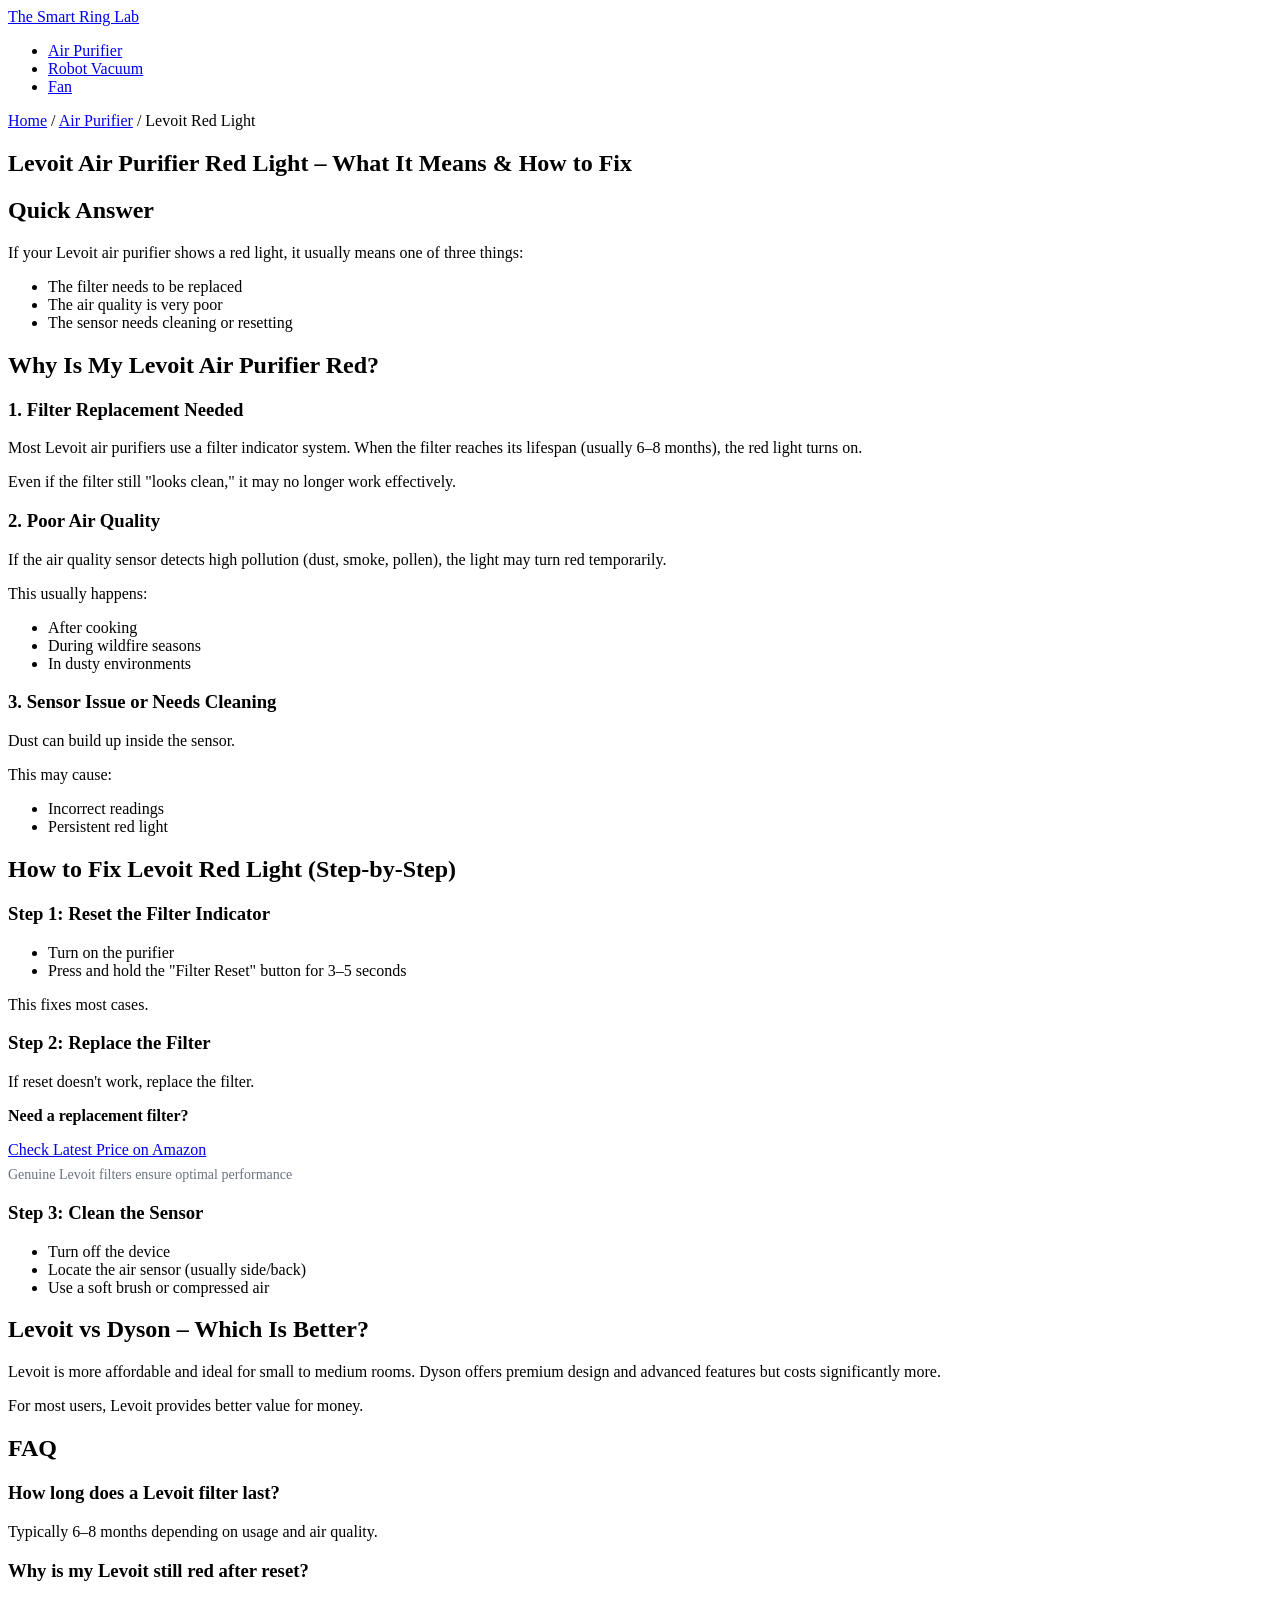
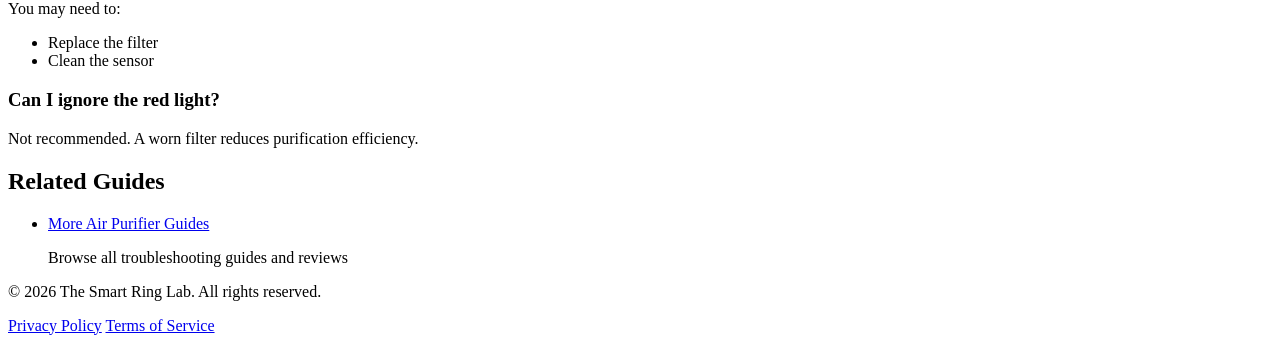
==== public/air-purifier/levoit-red-light/index.html @ 890c830c "Initial commit: The Smart Ring Lab static site" ====
<!DOCTYPE html>
<html lang="en">
<head>
    <meta charset="UTF-8">
    <meta name="viewport" content="width=device-width, initial-scale=1.0">
    <title>Levoit Air Purifier Red Light – What It Means & How to Fix (2026 Guide)</title>
    <meta name="description" content="If your Levoit air purifier shows a red light, it usually means the filter needs replacement or the air quality is poor. Learn how to fix it fast.">
    <link rel="stylesheet" href="/assets/css/style.css">
</head>
<body>
    <header>
        <div class="container">
            <div class="header-content">
                <a href="/" class="logo">The Smart Ring Lab</a>
                <nav>
                    <ul>
                        <li><a href="/air-purifier/">Air Purifier</a></li>
                        <li><a href="/robot-vacuum/">Robot Vacuum</a></li>
                        <li><a href="/fan/">Fan</a></li>
                    </ul>
                </nav>
            </div>
        </div>
    </header>

    <main>
        <div class="container">
            <div class="breadcrumb">
                <a href="/">Home</a> / <a href="/air-purifier/">Air Purifier</a> / Levoit Red Light
            </div>

            <article>
                <h1>Levoit Air Purifier Red Light – What It Means & How to Fix</h1>

                <div class="quick-answer">
                    <h2>Quick Answer</h2>
                    <p>If your Levoit air purifier shows a red light, it usually means one of three things:</p>
                    <ul>
                        <li>The filter needs to be replaced</li>
                        <li>The air quality is very poor</li>
                        <li>The sensor needs cleaning or resetting</li>
                    </ul>
                </div>

                <h2>Why Is My Levoit Air Purifier Red?</h2>

                <h3>1. Filter Replacement Needed</h3>
                <p>Most Levoit air purifiers use a filter indicator system. When the filter reaches its lifespan (usually 6–8 months), the red light turns on.</p>
                <p>Even if the filter still "looks clean," it may no longer work effectively.</p>

                <h3>2. Poor Air Quality</h3>
                <p>If the air quality sensor detects high pollution (dust, smoke, pollen), the light may turn red temporarily.</p>
                <p>This usually happens:</p>
                <ul>
                    <li>After cooking</li>
                    <li>During wildfire seasons</li>
                    <li>In dusty environments</li>
                </ul>

                <h3>3. Sensor Issue or Needs Cleaning</h3>
                <p>Dust can build up inside the sensor.</p>
                <p>This may cause:</p>
                <ul>
                    <li>Incorrect readings</li>
                    <li>Persistent red light</li>
                </ul>

                <h2>How to Fix Levoit Red Light (Step-by-Step)</h2>

                <h3>Step 1: Reset the Filter Indicator</h3>
                <ul>
                    <li>Turn on the purifier</li>
                    <li>Press and hold the "Filter Reset" button for 3–5 seconds</li>
                </ul>
                <p>This fixes most cases.</p>

                <h3>Step 2: Replace the Filter</h3>
                <p>If reset doesn't work, replace the filter.</p>

                <div class="cta-box">
                    <p><strong>Need a replacement filter?</strong></p>
                    <a href="#" class="cta-button">Check Latest Price on Amazon</a>
                    <p style="font-size: 0.875rem; margin-top: 0.5rem; color: #6b7280;">Genuine Levoit filters ensure optimal performance</p>
                </div>

                <h3>Step 3: Clean the Sensor</h3>
                <ul>
                    <li>Turn off the device</li>
                    <li>Locate the air sensor (usually side/back)</li>
                    <li>Use a soft brush or compressed air</li>
                </ul>

                <h2>Levoit vs Dyson – Which Is Better?</h2>
                <p>Levoit is more affordable and ideal for small to medium rooms. Dyson offers premium design and advanced features but costs significantly more.</p>
                <p>For most users, Levoit provides better value for money.</p>

                <h2>FAQ</h2>

                <div class="faq-item">
                    <h3>How long does a Levoit filter last?</h3>
                    <p>Typically 6–8 months depending on usage and air quality.</p>
                </div>

                <div class="faq-item">
                    <h3>Why is my Levoit still red after reset?</h3>
                    <p>You may need to:</p>
                    <ul>
                        <li>Replace the filter</li>
                        <li>Clean the sensor</li>
                    </ul>
                </div>

                <div class="faq-item">
                    <h3>Can I ignore the red light?</h3>
                    <p>Not recommended. A worn filter reduces purification efficiency.</p>
                </div>

                <h2>Related Guides</h2>
                <ul class="article-list">
                    <li>
                        <a href="/air-purifier/">More Air Purifier Guides</a>
                        <p>Browse all troubleshooting guides and reviews</p>
                    </li>
                </ul>
            </article>
        </div>
    </main>

    <footer>
        <div class="container">
            <div class="footer-content">
                <div>
                    <p>&copy; 2026 The Smart Ring Lab. All rights reserved.</p>
                </div>
                <div class="footer-links">
                    <a href="/privacy-policy/">Privacy Policy</a>
                    <a href="/terms/">Terms of Service</a>
                </div>
            </div>
        </div>
    </footer>
</body>
</html>
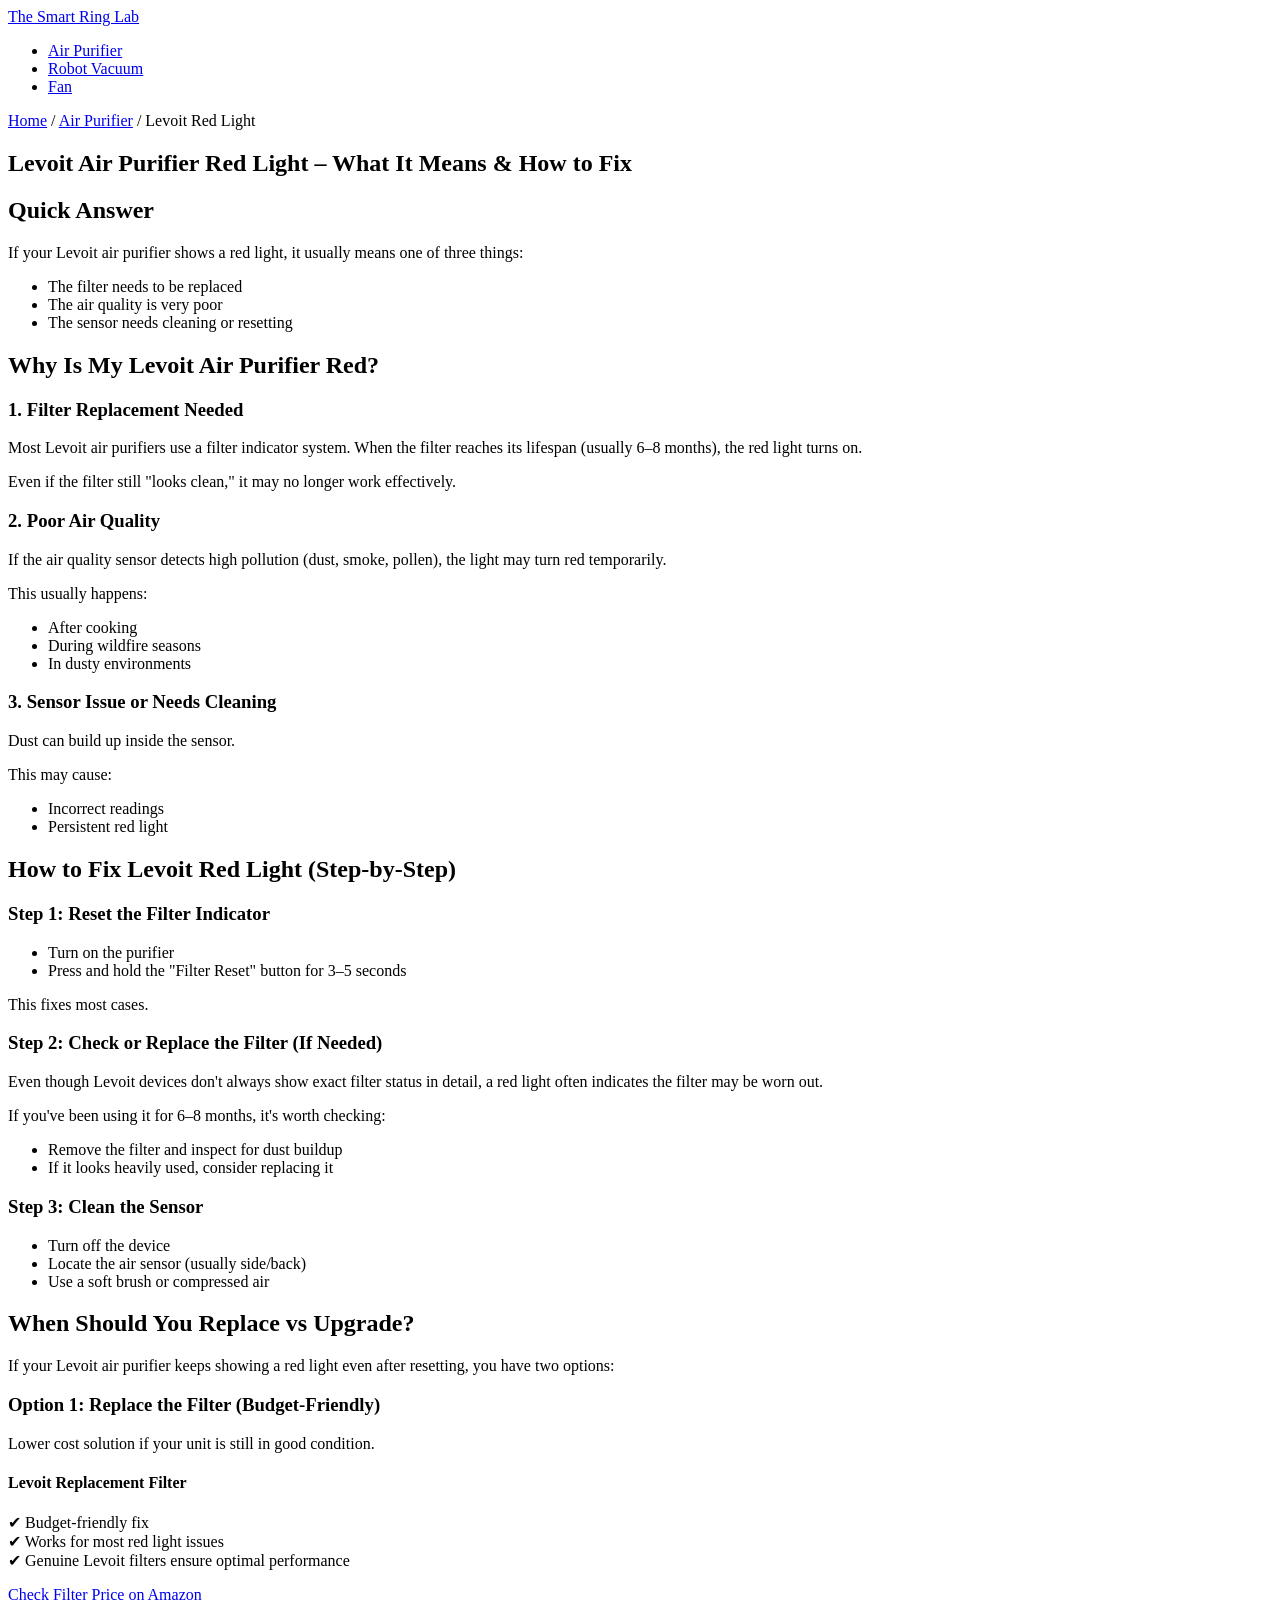
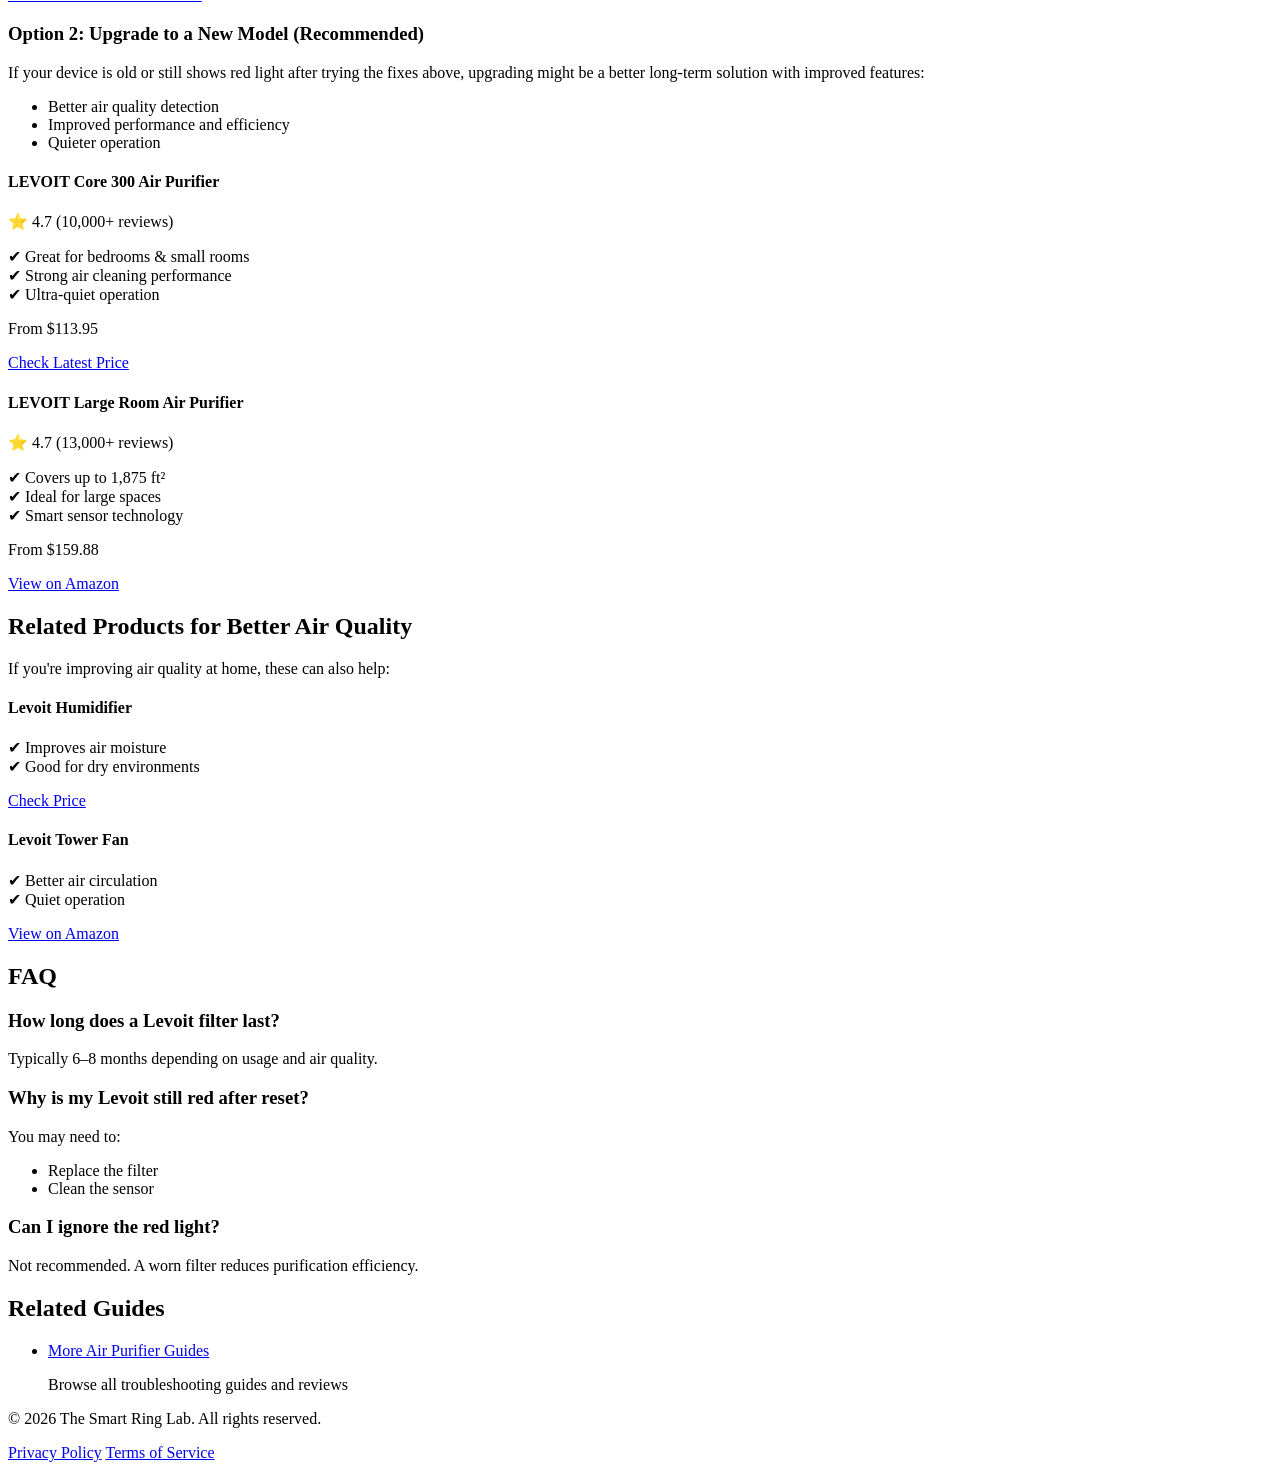
==== commit 3f7dd883: "Optimize Levoit article with product recommendation modules" ====
--- a/public/air-purifier/levoit-red-light/index.html
+++ b/public/air-purifier/levoit-red-light/index.html
@@ -74,14 +74,13 @@
                 </ul>
                 <p>This fixes most cases.</p>
 
-                <h3>Step 2: Replace the Filter</h3>
-                <p>If reset doesn't work, replace the filter.</p>
-
-                <div class="cta-box">
-                    <p><strong>Need a replacement filter?</strong></p>
-                    <a href="#" class="cta-button">Check Latest Price on Amazon</a>
-                    <p style="font-size: 0.875rem; margin-top: 0.5rem; color: #6b7280;">Genuine Levoit filters ensure optimal performance</p>
-                </div>
+                <h3>Step 2: Check or Replace the Filter (If Needed)</h3>
+                <p>Even though Levoit devices don't always show exact filter status in detail, a red light often indicates the filter may be worn out.</p>
+                <p>If you've been using it for 6–8 months, it's worth checking:</p>
+                <ul>
+                    <li>Remove the filter and inspect for dust buildup</li>
+                    <li>If it looks heavily used, consider replacing it</li>
+                </ul>
 
                 <h3>Step 3: Clean the Sensor</h3>
                 <ul>
@@ -90,9 +89,68 @@
                     <li>Use a soft brush or compressed air</li>
                 </ul>
 
-                <h2>Levoit vs Dyson – Which Is Better?</h2>
-                <p>Levoit is more affordable and ideal for small to medium rooms. Dyson offers premium design and advanced features but costs significantly more.</p>
-                <p>For most users, Levoit provides better value for money.</p>
+                <h2>When Should You Replace vs Upgrade?</h2>
+                <p>If your Levoit air purifier keeps showing a red light even after resetting, you have two options:</p>
+
+                <h3>Option 1: Replace the Filter (Budget-Friendly)</h3>
+                <p>Lower cost solution if your unit is still in good condition.</p>
+
+                <div class="product-card-single">
+                    <h4>Levoit Replacement Filter</h4>
+                    <p>✔ Budget-friendly fix<br>
+                       ✔ Works for most red light issues<br>
+                       ✔ Genuine Levoit filters ensure optimal performance</p>
+                    <a href="#" class="cta-button">Check Filter Price on Amazon</a>
+                </div>
+
+                <h3>Option 2: Upgrade to a New Model (Recommended)</h3>
+                <p>If your device is old or still shows red light after trying the fixes above, upgrading might be a better long-term solution with improved features:</p>
+                <ul>
+                    <li>Better air quality detection</li>
+                    <li>Improved performance and efficiency</li>
+                    <li>Quieter operation</li>
+                </ul>
+
+                <div class="product-grid">
+                    <div class="product-card highlight">
+                        <h4>LEVOIT Core 300 Air Purifier</h4>
+                        <p class="rating">⭐ 4.7 (10,000+ reviews)</p>
+                        <p>✔ Great for bedrooms & small rooms<br>
+                           ✔ Strong air cleaning performance<br>
+                           ✔ Ultra-quiet operation</p>
+                        <p class="price">From $113.95</p>
+                        <a href="#" class="cta-button primary">Check Latest Price</a>
+                    </div>
+
+                    <div class="product-card">
+                        <h4>LEVOIT Large Room Air Purifier</h4>
+                        <p class="rating">⭐ 4.7 (13,000+ reviews)</p>
+                        <p>✔ Covers up to 1,875 ft²<br>
+                           ✔ Ideal for large spaces<br>
+                           ✔ Smart sensor technology</p>
+                        <p class="price">From $159.88</p>
+                        <a href="#" class="cta-button">View on Amazon</a>
+                    </div>
+                </div>
+
+                <h2>Related Products for Better Air Quality</h2>
+                <p>If you're improving air quality at home, these can also help:</p>
+
+                <div class="product-grid-small">
+                    <div class="product-card-compact">
+                        <h4>Levoit Humidifier</h4>
+                        <p>✔ Improves air moisture<br>
+                           ✔ Good for dry environments</p>
+                        <a href="#" class="cta-button-small">Check Price</a>
+                    </div>
+
+                    <div class="product-card-compact">
+                        <h4>Levoit Tower Fan</h4>
+                        <p>✔ Better air circulation<br>
+                           ✔ Quiet operation</p>
+                        <a href="#" class="cta-button-small">View on Amazon</a>
+                    </div>
+                </div>
 
                 <h2>FAQ</h2>
 
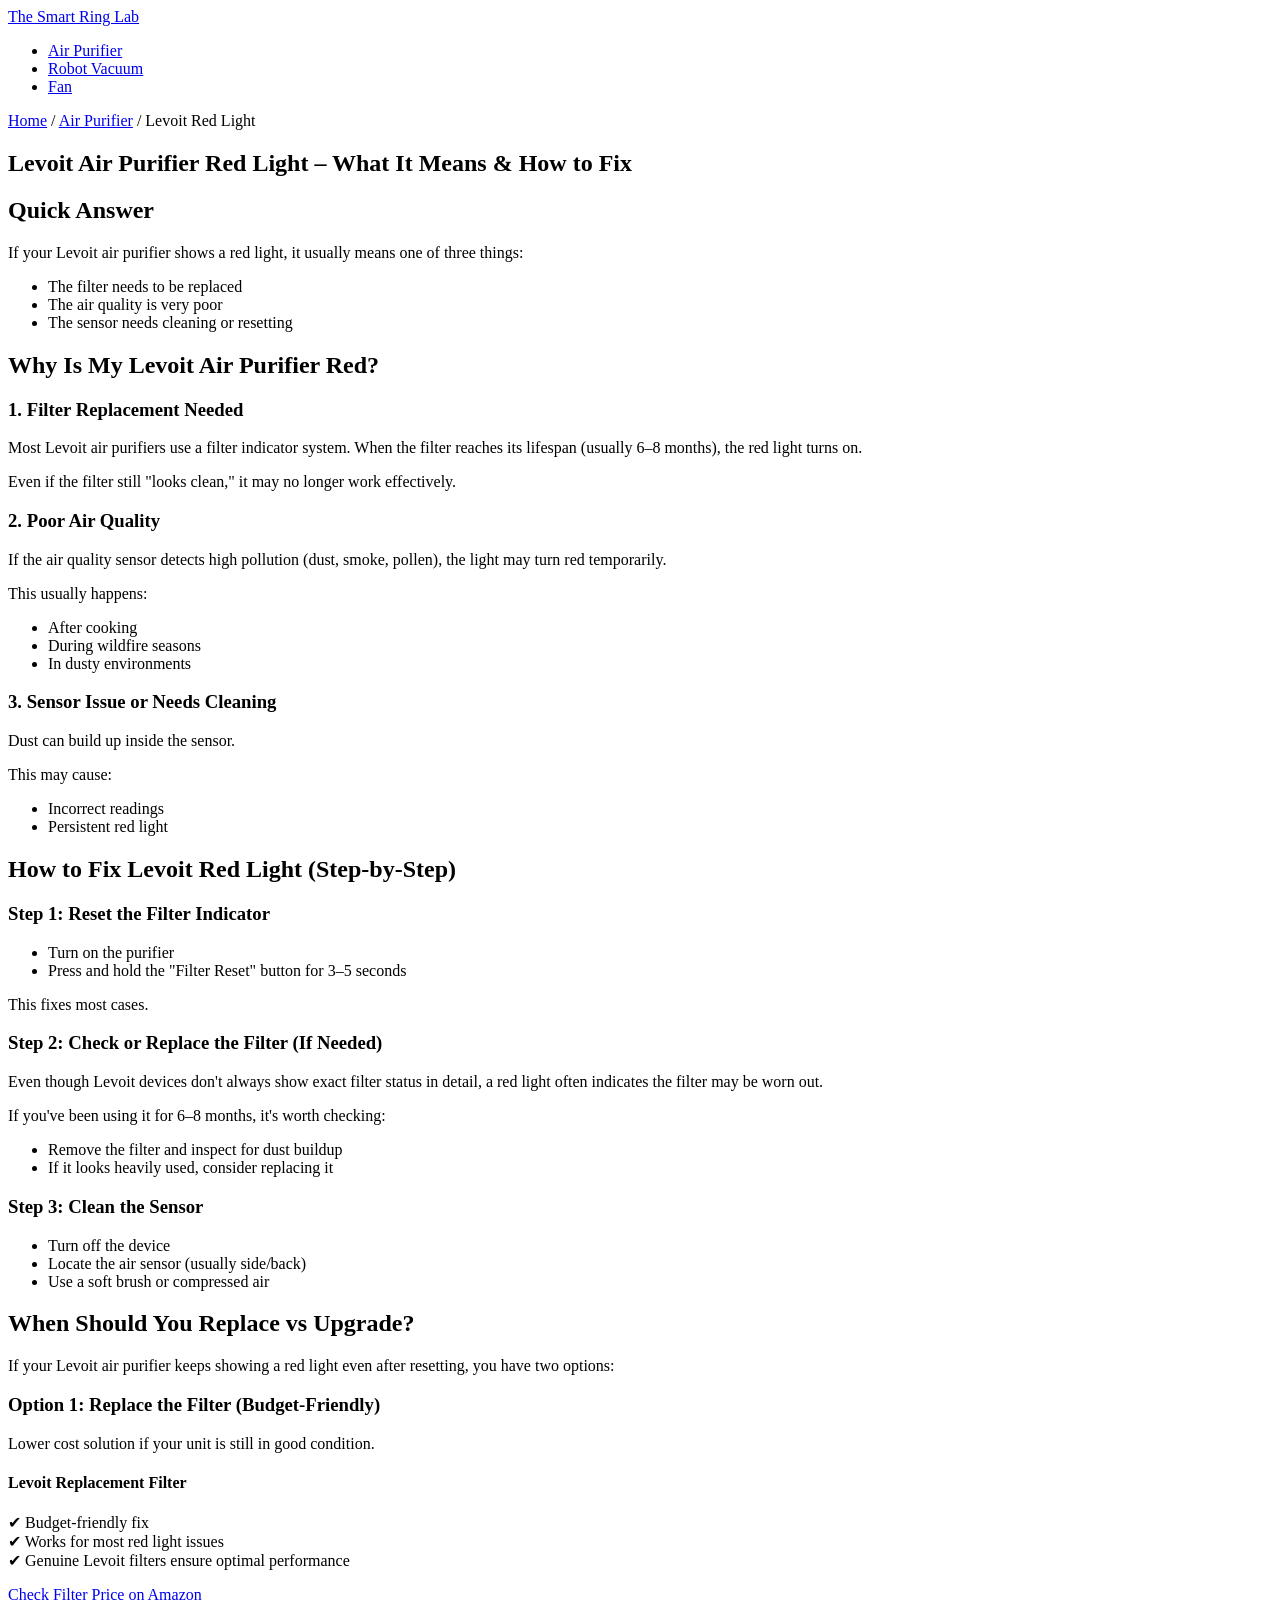
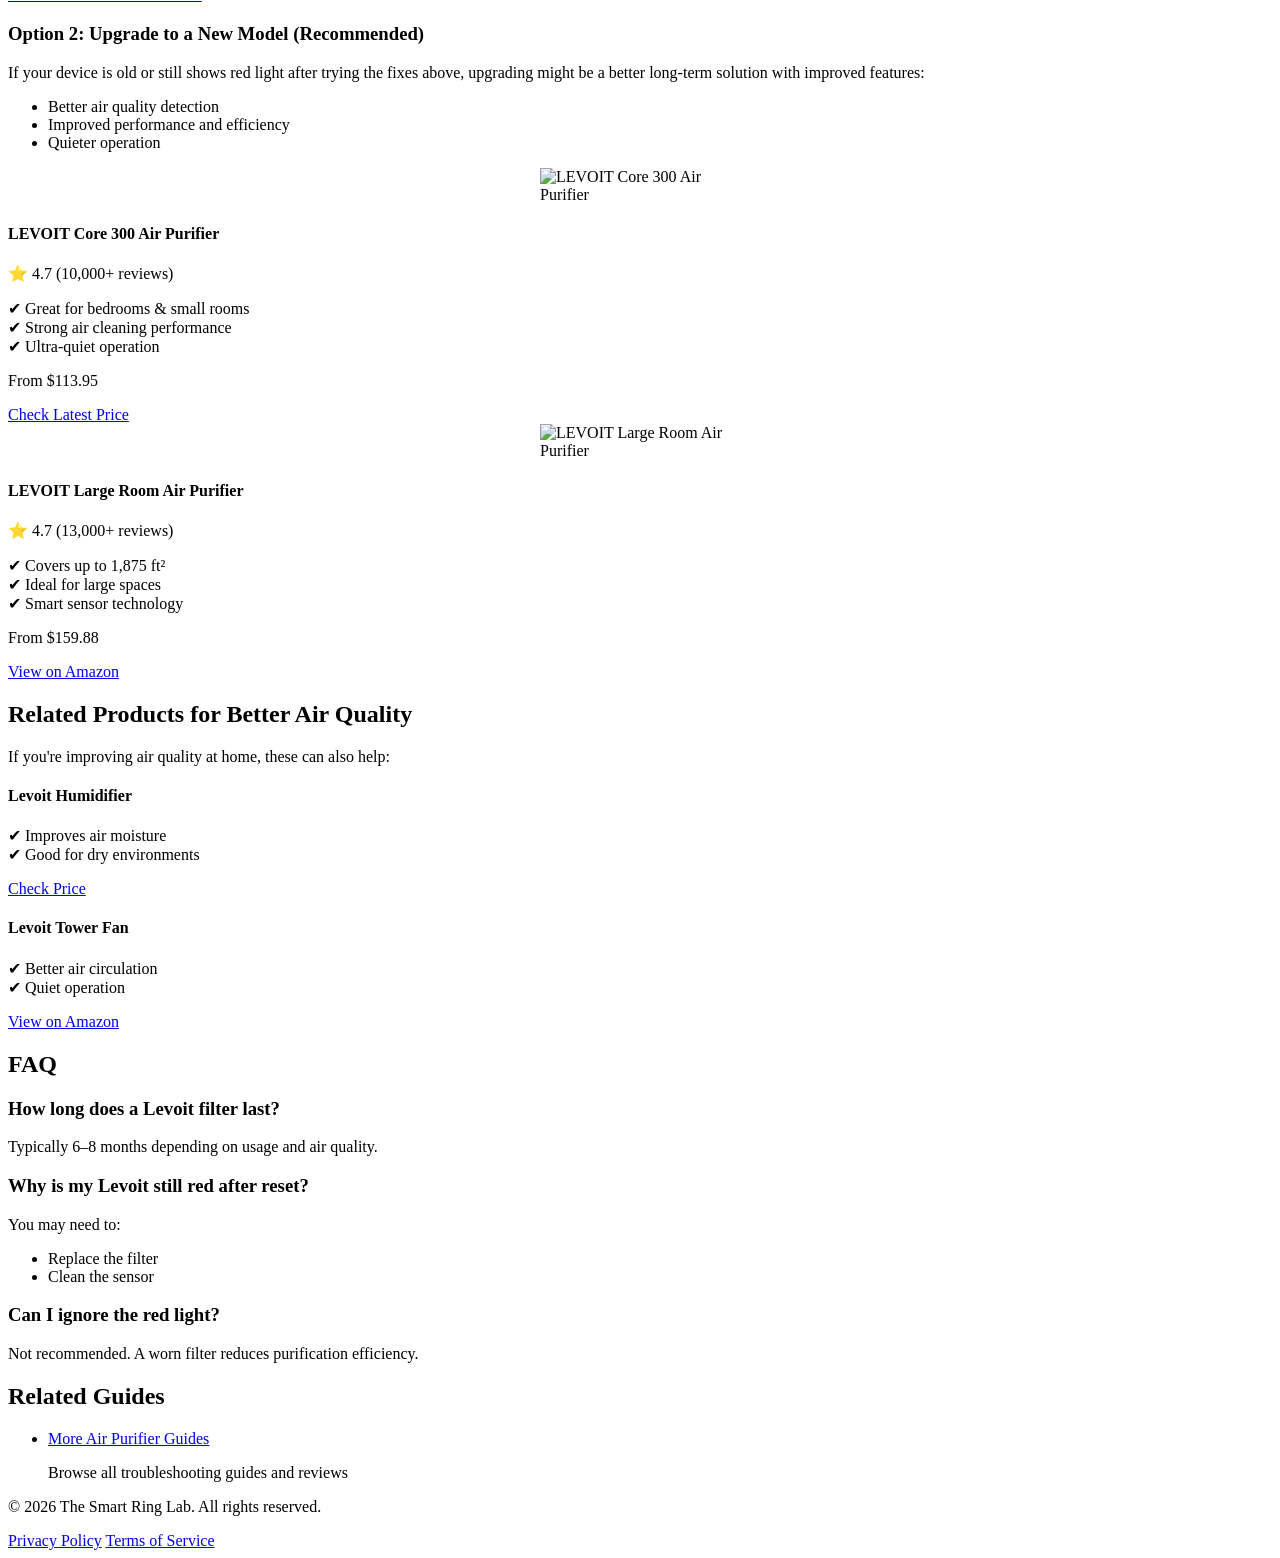
==== commit 1dd63d39: "Add product images to article" ====
--- a/public/air-purifier/levoit-red-light/index.html
+++ b/public/air-purifier/levoit-red-light/index.html
@@ -100,7 +100,7 @@
                     <p>✔ Budget-friendly fix<br>
                        ✔ Works for most red light issues<br>
                        ✔ Genuine Levoit filters ensure optimal performance</p>
-                    <a href="#" class="cta-button">Check Filter Price on Amazon</a>
+                    <a href="https://www.amazon.com/dp/B0BGPF71Q6?maas=maas_adg_api_579991495871079815_static_12_201&ref_=aa_maas&tag=maas&aa_campaignid=a477c0bda19fb9901ce191bb864d6441&aa_adgroupid=2441kx9uSFiq0JC1_bqa73au6LItxCXY2rjNdCcW0CyWrKV5B_b4OG_bXN61txeFOKlC9SYqHSa8Z9OjfwZd4NAvTU_c&aa_creativeid=e4ad0aLlprfqgkR3gzknH0N8f7ao8e0XVe4fmrKFduqnrw0_c" class="cta-button" target="_blank" rel="noopener">Check Filter Price on Amazon</a>
                 </div>
 
                 <h3>Option 2: Upgrade to a New Model (Recommended)</h3>
@@ -113,23 +113,25 @@
 
                 <div class="product-grid">
                     <div class="product-card highlight">
+                        <img src="https://m.media-amazon.com/images/I/61V7yyKL8CL._AC_SL1500_.jpg" alt="LEVOIT Core 300 Air Purifier" style="width: 100%; max-width: 200px; margin: 0 auto 1rem; display: block;">
                         <h4>LEVOIT Core 300 Air Purifier</h4>
                         <p class="rating">⭐ 4.7 (10,000+ reviews)</p>
                         <p>✔ Great for bedrooms & small rooms<br>
                            ✔ Strong air cleaning performance<br>
                            ✔ Ultra-quiet operation</p>
                         <p class="price">From $113.95</p>
-                        <a href="#" class="cta-button primary">Check Latest Price</a>
+                        <a href="https://www.amazon.com/dp/B0BNDM2RNG?maas=maas_adg_api_579991495871079815_static_12_201&ref_=aa_maas&tag=maas&aa_campaignid=PBa477c0bda19fb9901ce191bb864d6441&aa_adgroupid=71dcrmH_aRzFMYHYAl8ikBqcAhy4_asXd4mteYL8BRKikET5vdAdMHzW6l6ZGkD2ZUyXfCGAQAZSONcMGLsub2RiE_c&aa_creativeid=2d6bQl5TLBgyIH_aozRYKR0bpaqI3mQXyImZ19xjxzH4TRhc_c" class="cta-button primary" target="_blank" rel="noopener">Check Latest Price</a>
                     </div>
 
                     <div class="product-card">
+                        <img src="https://m.media-amazon.com/images/I/71zfD5vuHwL._AC_SL1500_.jpg" alt="LEVOIT Large Room Air Purifier" style="width: 100%; max-width: 200px; margin: 0 auto 1rem; display: block;">
                         <h4>LEVOIT Large Room Air Purifier</h4>
                         <p class="rating">⭐ 4.7 (13,000+ reviews)</p>
                         <p>✔ Covers up to 1,875 ft²<br>
                            ✔ Ideal for large spaces<br>
                            ✔ Smart sensor technology</p>
                         <p class="price">From $159.88</p>
-                        <a href="#" class="cta-button">View on Amazon</a>
+                        <a href="https://www.amazon.com/dp/B0BGPF71Q6?maas=maas_adg_api_579991495871079815_static_12_201&ref_=aa_maas&tag=maas&aa_campaignid=a477c0bda19fb9901ce191bb864d6441&aa_adgroupid=2441kx9uSFiq0JC1_bqa73au6LItxCXY2rjNdCcW0CyWrKV5B_b4OG_bXN61txeFOKlC9SYqHSa8Z9OjfwZd4NAvTU_c&aa_creativeid=e4ad0aLlprfqgkR3gzknH0N8f7ao8e0XVe4fmrKFduqnrw0_c" class="cta-button" target="_blank" rel="noopener">View on Amazon</a>
                     </div>
                 </div>
 
@@ -141,14 +143,14 @@
                         <h4>Levoit Humidifier</h4>
                         <p>✔ Improves air moisture<br>
                            ✔ Good for dry environments</p>
-                        <a href="#" class="cta-button-small">Check Price</a>
+                        <a href="https://www.amazon.com/dp/B0BGPF71Q6?maas=maas_adg_api_579991495871079815_static_12_201&ref_=aa_maas&tag=maas&aa_campaignid=a477c0bda19fb9901ce191bb864d6441&aa_adgroupid=2441kx9uSFiq0JC1_bqa73au6LItxCXY2rjNdCcW0CyWrKV5B_b4OG_bXN61txeFOKlC9SYqHSa8Z9OjfwZd4NAvTU_c&aa_creativeid=e4ad0aLlprfqgkR3gzknH0N8f7ao8e0XVe4fmrKFduqnrw0_c" class="cta-button-small" target="_blank" rel="noopener">Check Price</a>
                     </div>
 
                     <div class="product-card-compact">
                         <h4>Levoit Tower Fan</h4>
                         <p>✔ Better air circulation<br>
                            ✔ Quiet operation</p>
-                        <a href="#" class="cta-button-small">View on Amazon</a>
+                        <a href="https://www.amazon.com/dp/B0BGPF71Q6?maas=maas_adg_api_579991495871079815_static_12_201&ref_=aa_maas&tag=maas&aa_campaignid=a477c0bda19fb9901ce191bb864d6441&aa_adgroupid=2441kx9uSFiq0JC1_bqa73au6LItxCXY2rjNdCcW0CyWrKV5B_b4OG_bXN61txeFOKlC9SYqHSa8Z9OjfwZd4NAvTU_c&aa_creativeid=e4ad0aLlprfqgkR3gzknH0N8f7ao8e0XVe4fmrKFduqnrw0_c" class="cta-button-small" target="_blank" rel="noopener">View on Amazon</a>
                     </div>
                 </div>
 
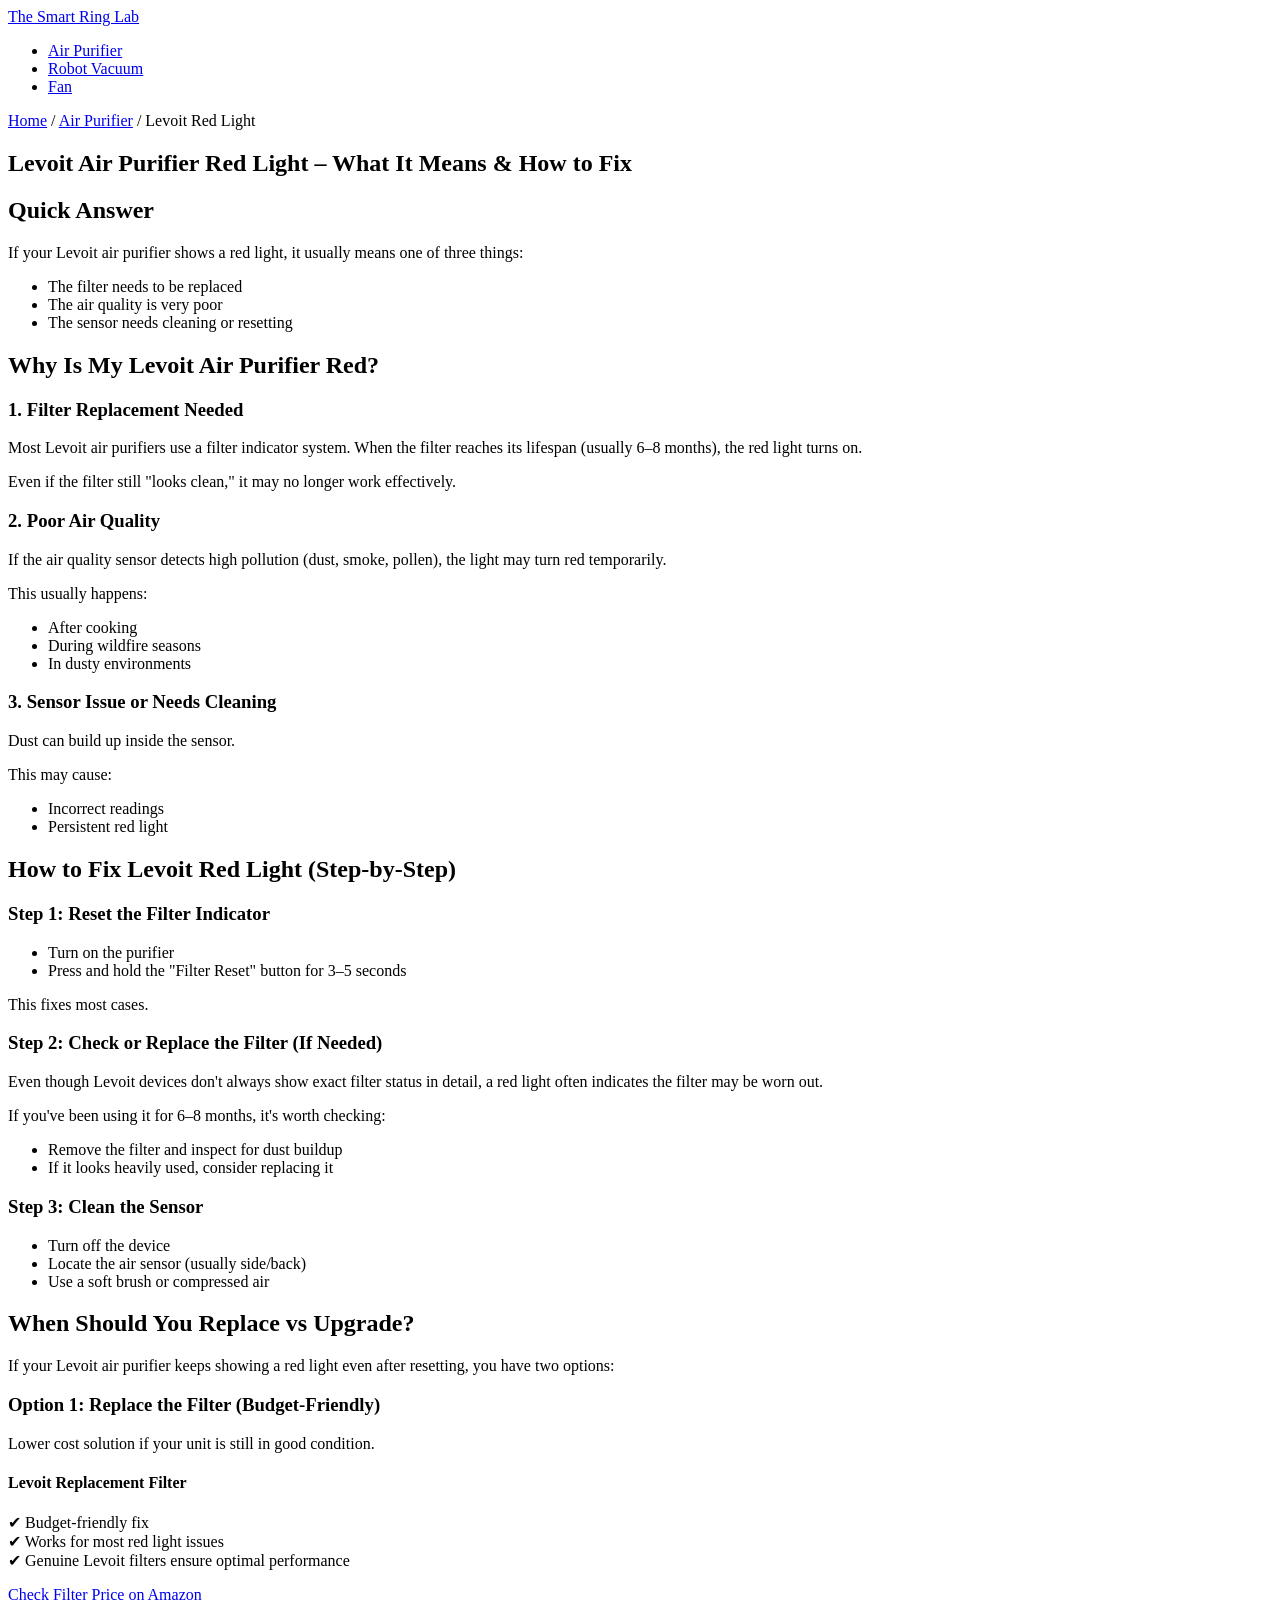
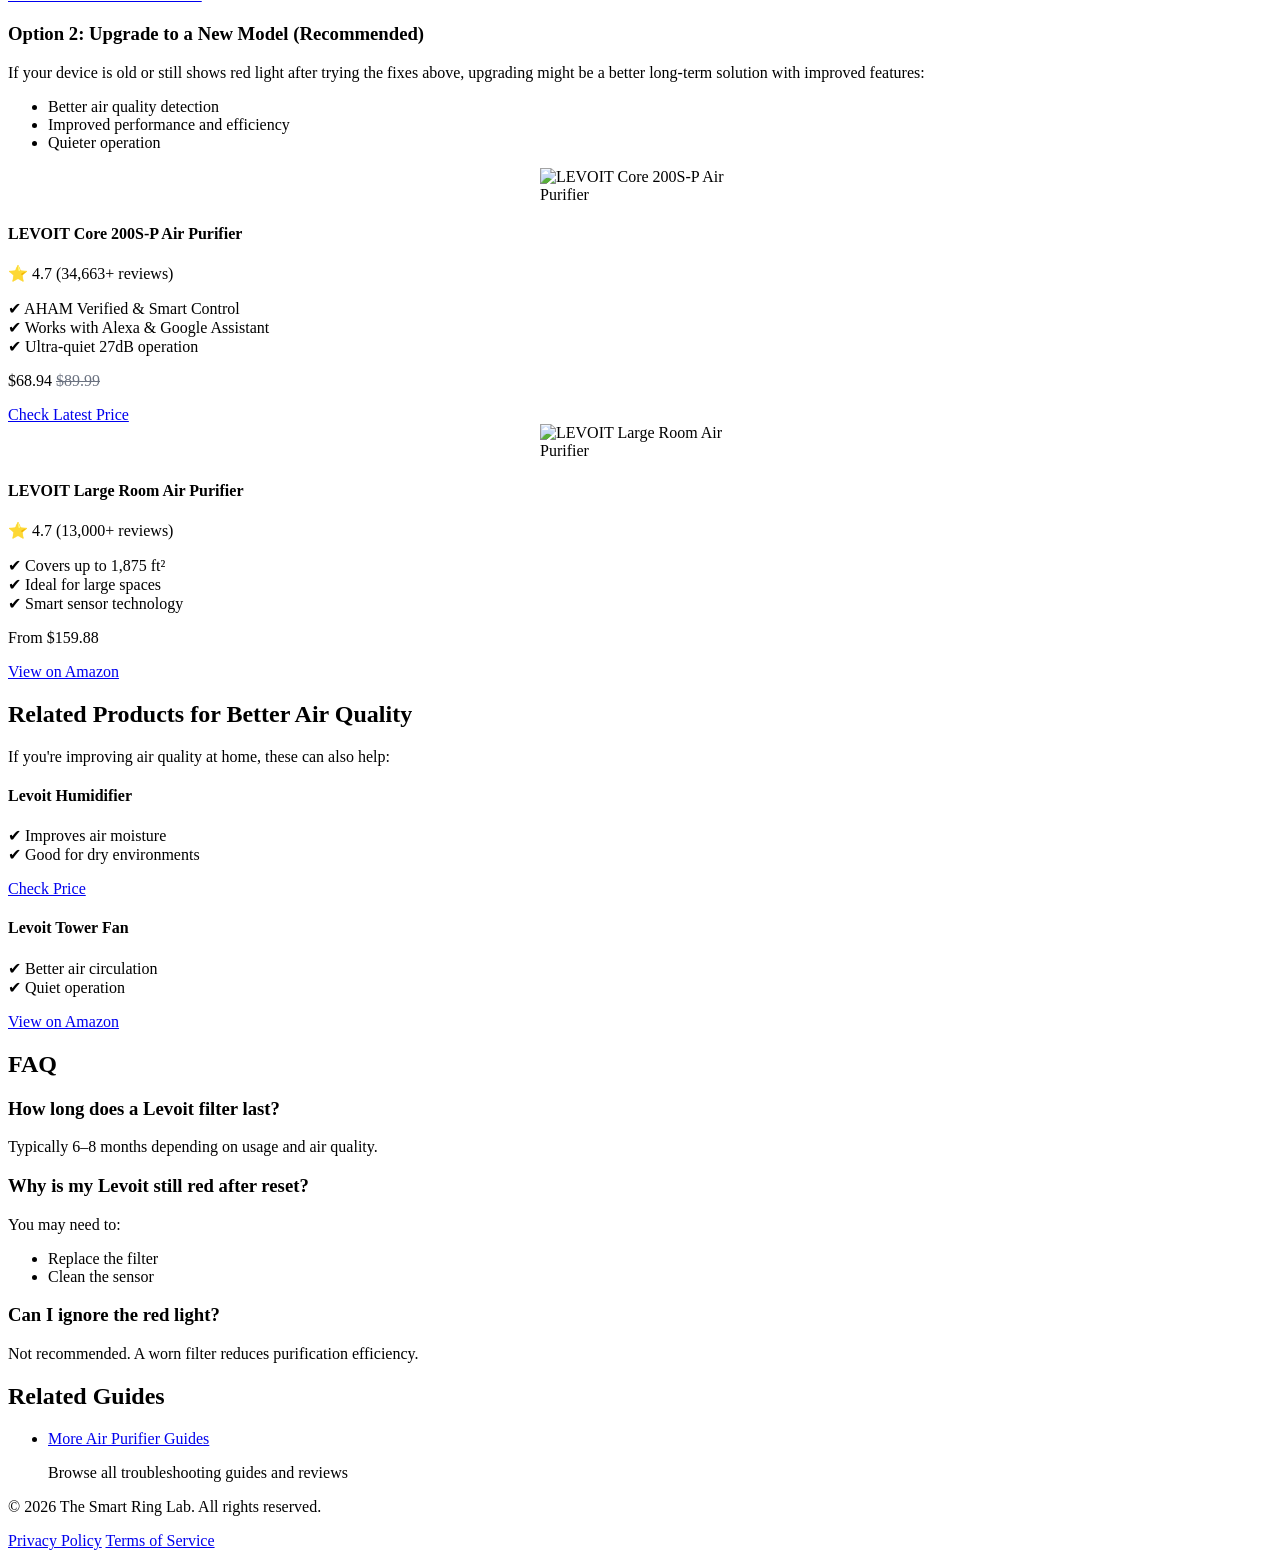
==== commit f15f15e8: "Update product to Core 200S-P with correct pricing and features" ====
--- a/public/air-purifier/levoit-red-light/index.html
+++ b/public/air-purifier/levoit-red-light/index.html
@@ -113,14 +113,14 @@
 
                 <div class="product-grid">
                     <div class="product-card highlight">
-                        <img src="https://m.media-amazon.com/images/I/61V7yyKL8CL._AC_SL1500_.jpg" alt="LEVOIT Core 300 Air Purifier" style="width: 100%; max-width: 200px; margin: 0 auto 1rem; display: block;">
-                        <h4>LEVOIT Core 300 Air Purifier</h4>
-                        <p class="rating">⭐ 4.7 (10,000+ reviews)</p>
-                        <p>✔ Great for bedrooms & small rooms<br>
-                           ✔ Strong air cleaning performance<br>
-                           ✔ Ultra-quiet operation</p>
-                        <p class="price">From $113.95</p>
-                        <a href="https://www.amazon.com/dp/B0BNDM2RNG?maas=maas_adg_api_579991495871079815_static_12_201&ref_=aa_maas&tag=maas&aa_campaignid=PBa477c0bda19fb9901ce191bb864d6441&aa_adgroupid=71dcrmH_aRzFMYHYAl8ikBqcAhy4_asXd4mteYL8BRKikET5vdAdMHzW6l6ZGkD2ZUyXfCGAQAZSONcMGLsub2RiE_c&aa_creativeid=2d6bQl5TLBgyIH_aozRYKR0bpaqI3mQXyImZ19xjxzH4TRhc_c" class="cta-button primary" target="_blank" rel="noopener">Check Latest Price</a>
+                        <img src="https://m.media-amazon.com/images/I/61V7yyKL8CL._AC_SL1500_.jpg" alt="LEVOIT Core 200S-P Air Purifier" style="width: 100%; max-width: 200px; margin: 0 auto 1rem; display: block;">
+                        <h4>LEVOIT Core 200S-P Air Purifier</h4>
+                        <p class="rating">⭐ 4.7 (34,663+ reviews)</p>
+                        <p>✔ AHAM Verified & Smart Control<br>
+                           ✔ Works with Alexa & Google Assistant<br>
+                           ✔ Ultra-quiet 27dB operation</p>
+                        <p class="price">$68.94 <span style="text-decoration: line-through; color: #6b7280; font-size: 1rem;">$89.99</span></p>
+                        <a href="https://www.amazon.com/dp/B08FJ678YK?maas=maas_adg_api_579991495871079815_static_12_201&ref_=aa_maas&tag=maas&aa_campaignid=PBa477c0bda19fb9901ce191bb864d6441&aa_adgroupid=9757STzNVIu2rBSQcobAvE16Qe_bA5Oihw_bLEvF1M_aMWcTLEY3bT5oDrZnHM42K8ToF5L0REsNXXVud3kjNLUjDM_c&aa_creativeid=7a75BxZKMebg4kzF8qGf7PCZSzHMjl99xkdwVEdM09GqbVI_c&th=1" class="cta-button primary" target="_blank" rel="noopener">Check Latest Price</a>
                     </div>
 
                     <div class="product-card">
